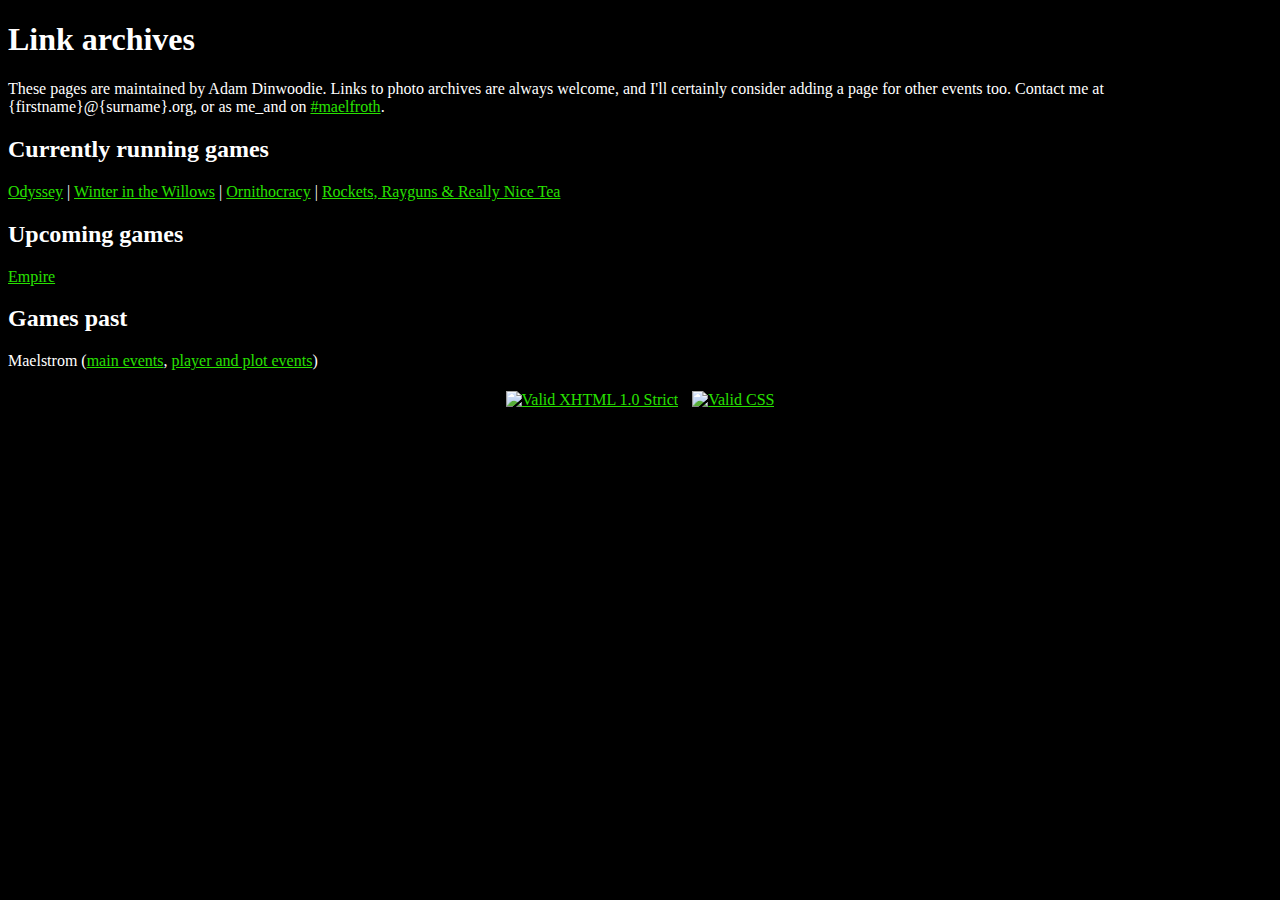
==== htdocs/index.html @ 4683c778 "Initial commit of current content" ====
<?xml version="1.0" encoding="utf-8" ?>
<!DOCTYPE html PUBLIC "-//W3C//DTD XHTML 1.0 Strict//EN" "http://www.w3.org/TR/xhtml1/DTD/xhtml1-strict.dtd">
<html xmlns="http://www.w3.org/1999/xhtml" xml:lang="en" lang="en">
<head>
<meta http-equiv="content-type" content="text/html;charset=utf-8"/>
<title>LARP photo link archives</title>
<link rel="stylesheet" type="text/css" href="main.css"/>
</head>

<body>
<h1>Link archives</h1>
<p>These pages are maintained by Adam Dinwoodie. Links to photo archives are always welcome, and I'll certainly consider adding a page for other events too. Contact me at {firstname}@{surname}.org, or as me_and on <a href="http://www.maelfroth.org/cgiirc/">#maelfroth</a>.</p>

<h2>Currently running games</h2>
<ul>
<li><a href="odcarchive.html">Odyssey</a></li>
<li><a href="witwarchive.html">Winter in the Willows</a></li>
<li><a href="orniarchive.html">Ornithocracy</a></li>
<li><a href="rrrntarchive.html">Rockets, Rayguns &amp; Really Nice Tea</a></li>
</ul>

<h2>Upcoming games</h2>
<ul>
<li><a href="emparchive.html">Empire</a></li>
</ul>

<h2>Games past</h2>
<ul>
<li>Maelstrom <ul><li><a href="archive.html">main events</a></li><li><a href="pparchive.html">player and plot events</a></li></ul></li>
</ul>

<p id="footer">
<a href="http://validator.w3.org/check?uri=referer"><img src="http://www.w3.org/Icons/valid-xhtml10-blue" alt="Valid XHTML 1.0 Strict"/></a>
<a href="http://jigsaw.w3.org/css-validator/check/referer"><img src="http://jigsaw.w3.org/css-validator/images/vcss-blue" alt="Valid CSS"/></a>
</p>
</body>
</html>
---- htdocs/main.css ----
body{background-color:black;color:white}
a:link{color:#28e000}
a:visited{color:#28e0df}
a:active{color:#e02828}
ul{padding:0}
li{display:inline;padding:0;border:0}
li:before{content:" | "}
li:first-child:before{content:""}
li ul{display:inherit;padding:0}
li ul:before{content:"("}
li ul:after{content:")"}
li ul li:before{content:", "}
li ul li:first-child:before{content:""}
#footer{text-align:center}
img{padding:5px;border:0}
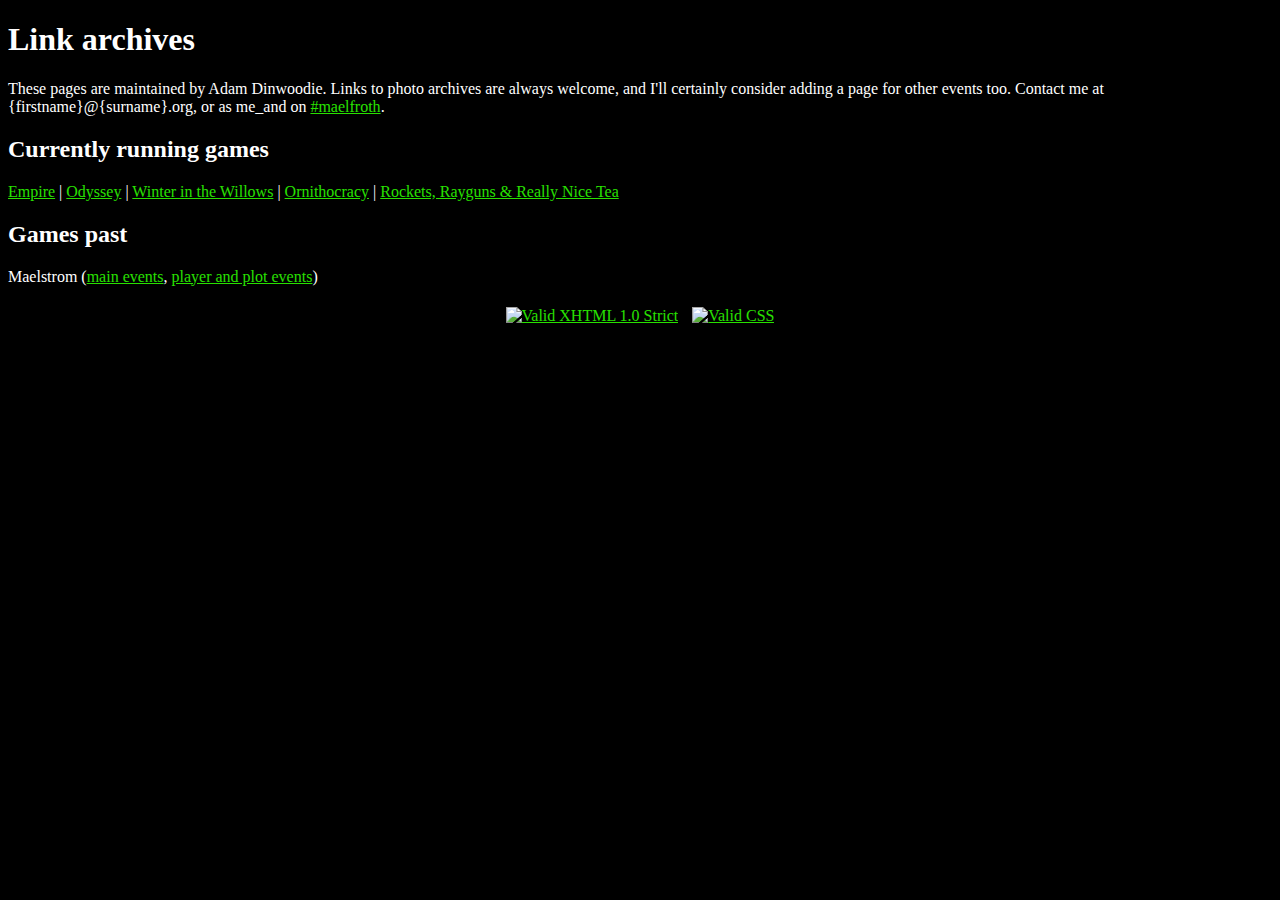
==== commit 12c4e6aa: "Empire is a current game" ====
--- a/htdocs/index.html
+++ b/htdocs/index.html
@@ -1,37 +1,33 @@
-<?xml version="1.0" encoding="utf-8" ?>
-<!DOCTYPE html PUBLIC "-//W3C//DTD XHTML 1.0 Strict//EN" "http://www.w3.org/TR/xhtml1/DTD/xhtml1-strict.dtd">
-<html xmlns="http://www.w3.org/1999/xhtml" xml:lang="en" lang="en">
-<head>
-<meta http-equiv="content-type" content="text/html;charset=utf-8"/>
-<title>LARP photo link archives</title>
-<link rel="stylesheet" type="text/css" href="main.css"/>
-</head>
-
-<body>
-<h1>Link archives</h1>
-<p>These pages are maintained by Adam Dinwoodie. Links to photo archives are always welcome, and I'll certainly consider adding a page for other events too. Contact me at {firstname}@{surname}.org, or as me_and on <a href="http://www.maelfroth.org/cgiirc/">#maelfroth</a>.</p>
-
-<h2>Currently running games</h2>
-<ul>
-<li><a href="odcarchive.html">Odyssey</a></li>
-<li><a href="witwarchive.html">Winter in the Willows</a></li>
-<li><a href="orniarchive.html">Ornithocracy</a></li>
-<li><a href="rrrntarchive.html">Rockets, Rayguns &amp; Really Nice Tea</a></li>
-</ul>
-
-<h2>Upcoming games</h2>
-<ul>
-<li><a href="emparchive.html">Empire</a></li>
-</ul>
-
-<h2>Games past</h2>
-<ul>
-<li>Maelstrom <ul><li><a href="archive.html">main events</a></li><li><a href="pparchive.html">player and plot events</a></li></ul></li>
-</ul>
-
-<p id="footer">
-<a href="http://validator.w3.org/check?uri=referer"><img src="http://www.w3.org/Icons/valid-xhtml10-blue" alt="Valid XHTML 1.0 Strict"/></a>
-<a href="http://jigsaw.w3.org/css-validator/check/referer"><img src="http://jigsaw.w3.org/css-validator/images/vcss-blue" alt="Valid CSS"/></a>
-</p>
-</body>
-</html>+<?xml version="1.0" encoding="utf-8" ?>
+<!DOCTYPE html PUBLIC "-//W3C//DTD XHTML 1.0 Strict//EN" "http://www.w3.org/TR/xhtml1/DTD/xhtml1-strict.dtd">
+<html xmlns="http://www.w3.org/1999/xhtml" xml:lang="en" lang="en">
+<head>
+<meta http-equiv="content-type" content="text/html;charset=utf-8"/>
+<title>LARP photo link archives</title>
+<link rel="stylesheet" type="text/css" href="main.css"/>
+</head>
+
+<body>
+<h1>Link archives</h1>
+<p>These pages are maintained by Adam Dinwoodie. Links to photo archives are always welcome, and I'll certainly consider adding a page for other events too. Contact me at {firstname}@{surname}.org, or as me_and on <a href="http://www.maelfroth.org/cgiirc/">#maelfroth</a>.</p>
+
+<h2>Currently running games</h2>
+<ul>
+<li><a href="emparchive.html">Empire</a></li>
+<li><a href="odcarchive.html">Odyssey</a></li>
+<li><a href="witwarchive.html">Winter in the Willows</a></li>
+<li><a href="orniarchive.html">Ornithocracy</a></li>
+<li><a href="rrrntarchive.html">Rockets, Rayguns &amp; Really Nice Tea</a></li>
+</ul>
+
+<h2>Games past</h2>
+<ul>
+<li>Maelstrom <ul><li><a href="archive.html">main events</a></li><li><a href="pparchive.html">player and plot events</a></li></ul></li>
+</ul>
+
+<p id="footer">
+<a href="http://validator.w3.org/check?uri=referer"><img src="http://www.w3.org/Icons/valid-xhtml10-blue" alt="Valid XHTML 1.0 Strict"/></a>
+<a href="http://jigsaw.w3.org/css-validator/check/referer"><img src="http://jigsaw.w3.org/css-validator/images/vcss-blue" alt="Valid CSS"/></a>
+</p>
+</body>
+</html>
--- a/htdocs/main.css
+++ b/htdocs/main.css
@@ -12,4 +12,4 @@
 li ul li:before{content:", "}
 li ul li:first-child:before{content:""}
 #footer{text-align:center}
-img{padding:5px;border:0}+img{padding:5px;border:0}
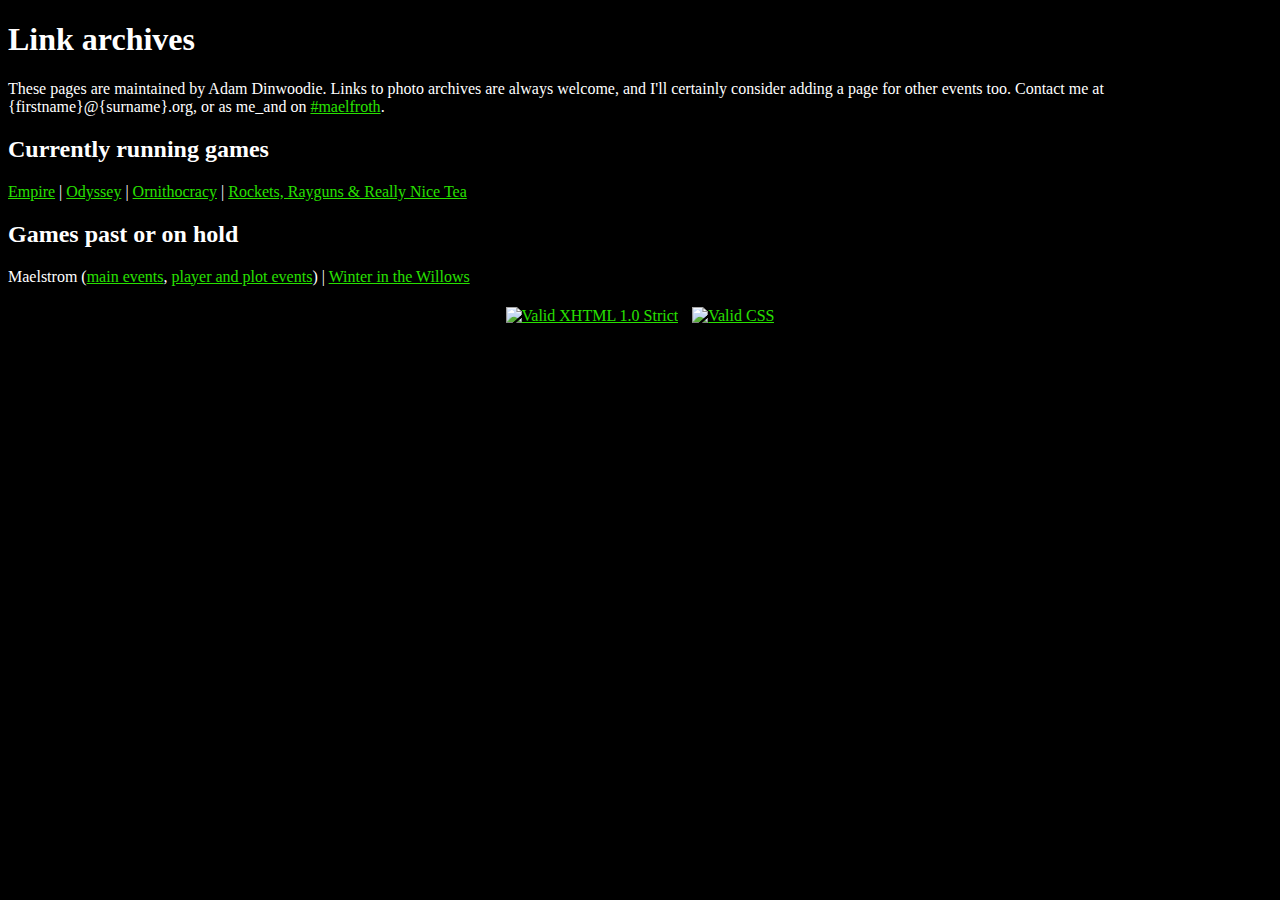
==== commit 6e752194: "WitW is not current, sadly" ====
--- a/htdocs/index.html
+++ b/htdocs/index.html
@@ -15,14 +15,14 @@
 <ul>
 <li><a href="emparchive.html">Empire</a></li>
 <li><a href="odcarchive.html">Odyssey</a></li>
-<li><a href="witwarchive.html">Winter in the Willows</a></li>
 <li><a href="orniarchive.html">Ornithocracy</a></li>
 <li><a href="rrrntarchive.html">Rockets, Rayguns &amp; Really Nice Tea</a></li>
 </ul>
 
-<h2>Games past</h2>
+<h2>Games past or on hold</h2>
 <ul>
 <li>Maelstrom <ul><li><a href="archive.html">main events</a></li><li><a href="pparchive.html">player and plot events</a></li></ul></li>
+<li><a href="witwarchive.html">Winter in the Willows</a></li>
 </ul>
 
 <p id="footer">
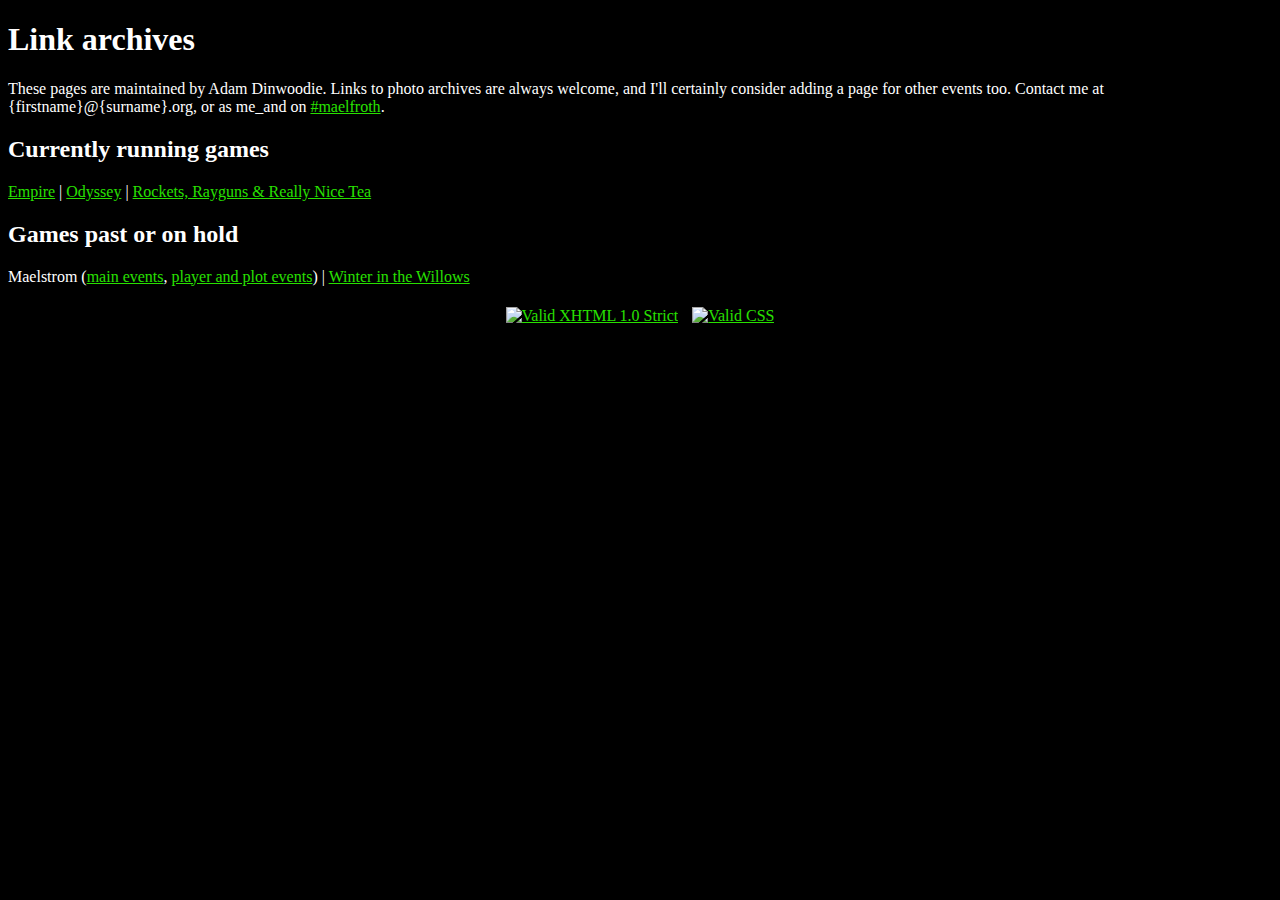
==== commit ef687ba5: "Remove Ornithocracy from the archives" ====
--- a/htdocs/index.html
+++ b/htdocs/index.html
@@ -15,7 +15,6 @@
 <ul>
 <li><a href="emparchive.html">Empire</a></li>
 <li><a href="odcarchive.html">Odyssey</a></li>
-<li><a href="orniarchive.html">Ornithocracy</a></li>
 <li><a href="rrrntarchive.html">Rockets, Rayguns &amp; Really Nice Tea</a></li>
 </ul>
 
